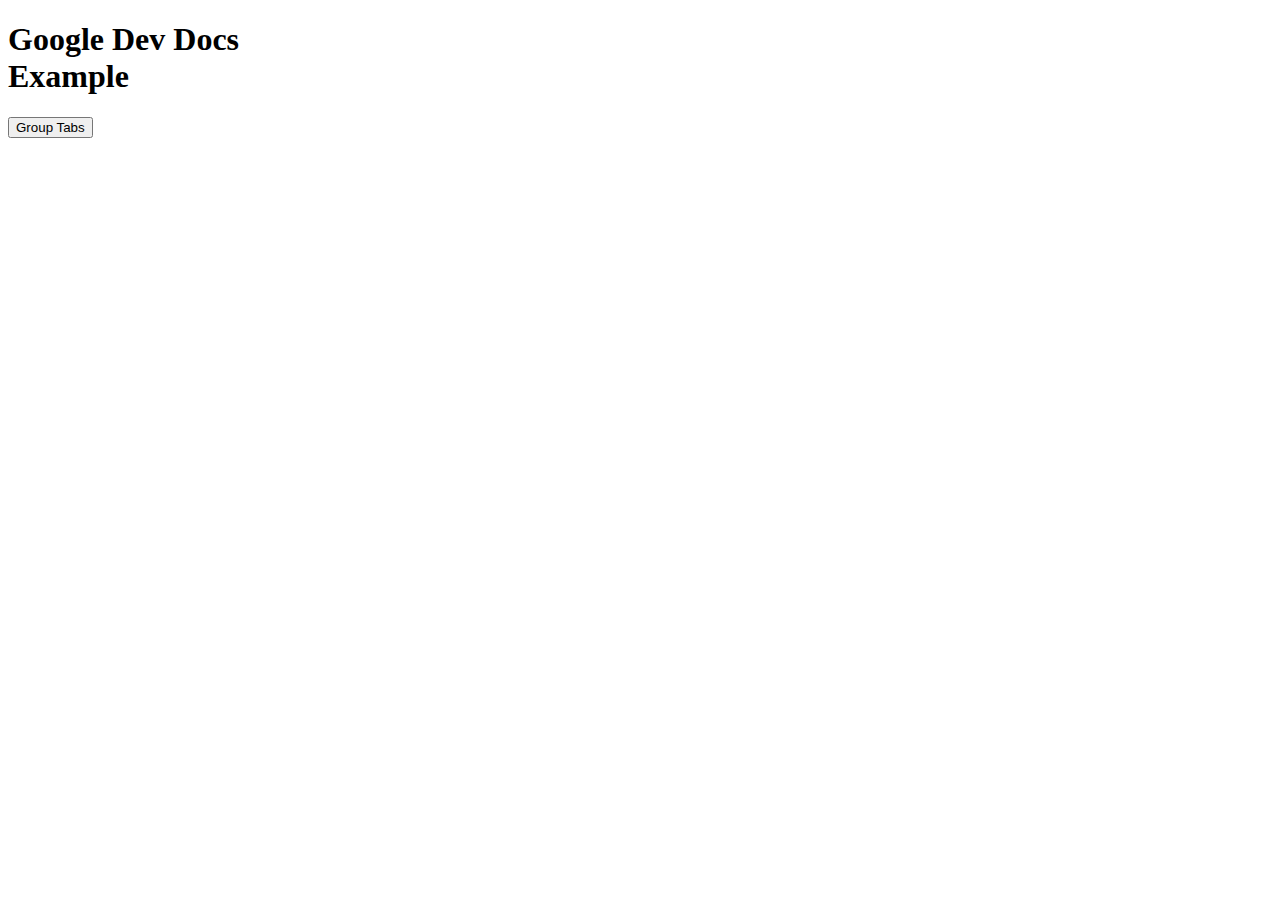
==== popup.html @ 5cfc4ad2 "update" ====
<!DOCTYPE html>
<html lang="en">
  <head>
    <meta charset="UTF-8" />
    <meta http-equiv="X-UA-Compatible" content="IE=edge" />
    <meta name="viewport" content="width=device-width, initial-scale=1.0" />
    <link rel="stylesheet" href="./popup.css" />
  </head>
  <body>
    <template id="li_template">
      <li>
        <a>
          <h3 class="title">Tab Title</h3>
          <p class="pathname">Tab Pathname</p>
        </a>
      </li>
    </template>

    <h1>Google Dev Docs Example</h1>
    <button>Group Tabs</button>
    <ul></ul>

    <script src="./popup.js" type="module"></script>
  </body>
</html>
---- popup.css ----
body {
    width: 20rem;
  }
  
  ul {
    list-style-type: none;
    padding-inline-start: 0;
    margin: 1rem 0;
  }
  
  li {
    padding: 0.25rem;
  }
  li:nth-child(odd) {
    background: #80808030;
  }
  li:nth-child(even) {
    background: #ffffff;
  }
  
  h3,
  p {
    margin: 0;
  }
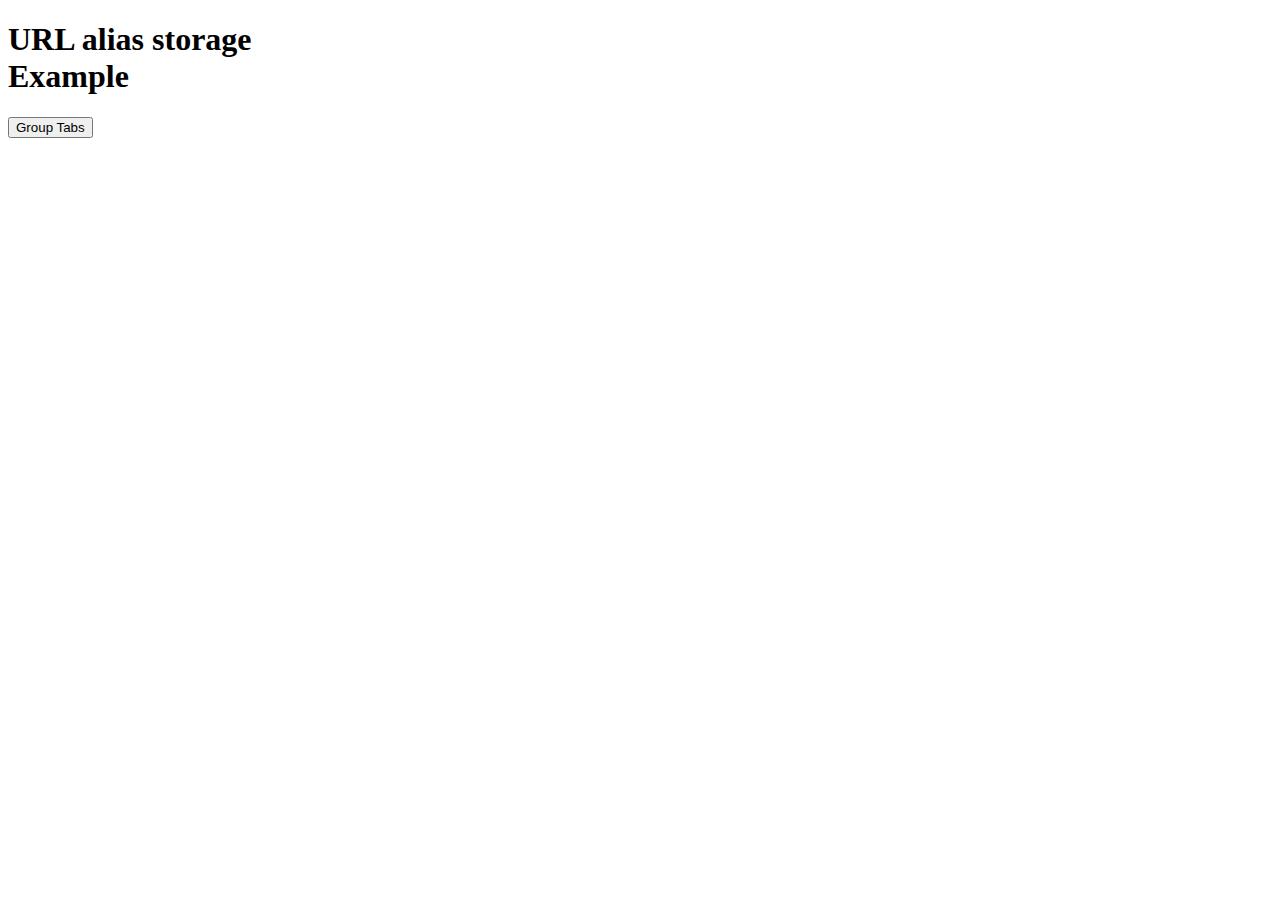
==== commit 79e91631: "update" ====
--- a/popup.html
+++ b/popup.html
@@ -16,7 +16,7 @@
       </li>
     </template>
 
-    <h1>Google Dev Docs Example</h1>
+    <h1>URL alias storage Example</h1>
     <button>Group Tabs</button>
     <ul></ul>
 
